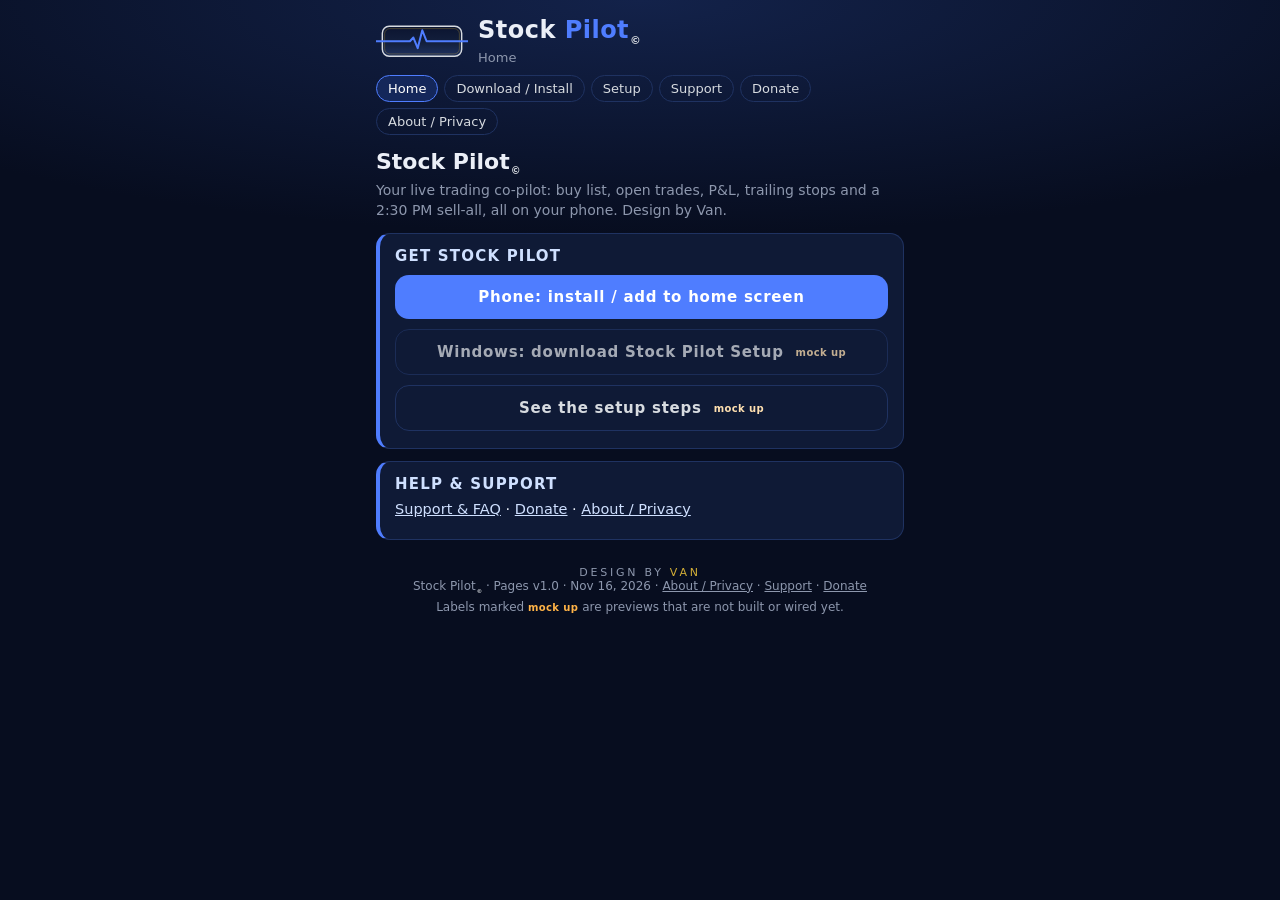
==== pilot/index.html @ 0d5a74c2 "Stock Pilot: support, donate, download/install, setup (mock up) and about pages" ====
<!doctype html><html lang="en"><head><meta charset="utf-8"><meta name="viewport" content="width=device-width,initial-scale=1,viewport-fit=cover">
<title>Stock Pilot © · Home</title><meta name="theme-color" content="#070d1f"><meta name="robots" content="noindex">
<link rel="stylesheet" href="sp.css"></head><body><div class="wrap">
<div class="hdr"><svg viewBox="0 0 320 120" aria-hidden="true"><defs><linearGradient id="ptg" x1="0" y1="0" x2="0" y2="1"><stop offset="0" stop-color="#0b1430"/><stop offset=".55" stop-color="#131f3c"/><stop offset="1" stop-color="#1f3261"/></linearGradient></defs><rect x="22" y="8" width="276" height="104" rx="24" fill="url(#ptg)" stroke="#d7dbe0" stroke-width="5"/><rect x="30" y="16" width="260" height="88" rx="18" fill="none" stroke="#d4af37" stroke-width="1.4" opacity=".7"/><path d="M0 60H118L130 47L145 84L161 22L176 60H320" fill="none" stroke="#4f7dff" stroke-width="7" stroke-linecap="round" stroke-linejoin="round"/></svg><div><div class="wm">Stock <i>Pilot</i><sup class="ptc">©</sup></div><div class="sub">Home</div></div></div>
<nav class="top"><a href="index.html" class=on>Home</a><a href="download.html">Download / Install</a><a href="setup.html">Setup</a><a href="support.html">Support</a><a href="donate.html">Donate</a><a href="privacy.html">About / Privacy</a></nav>

<h1>Stock Pilot<sup class="ptc">©</sup></h1>
<p class="lead">Your live trading co-pilot: buy list, open trades, P&amp;L, trailing stops and a 2:30 PM sell-all, all on your phone. Design by Van.</p>
<div class="card"><h2>Get Stock Pilot</h2>
<a class="btn" href="download.html">Phone: install / add to home screen</a>
<a class="btn ghost" href="download.html#windows" aria-disabled="true">Windows: download Stock Pilot Setup <span class="mock">mock up</span></a>
<a class="btn ghost" href="setup.html">See the setup steps <span class="mock">mock up</span></a></div>
<div class="card"><h2>Help &amp; support</h2><p><a href="support.html">Support &amp; FAQ</a> · <a href="donate.html">Donate</a> · <a href="privacy.html">About / Privacy</a></p></div>

<div class="foot"><div class="dbv">DESIGN BY <span>VAN</span></div><div>Stock Pilot<sup class="ptc">©</sup> · Pages v1.0 · Nov 16, 2026 · <a href="privacy.html">About / Privacy</a> · <a href="support.html">Support</a> · <a href="donate.html">Donate</a></div>
<div style="margin-top:6px">Labels marked <span class="mock" style="margin:0">mock up</span> are previews that are not built or wired yet.</div></div>
</div></body></html>
---- pilot/sp.css ----
:root{--bg:#070d1f;--card:#0f1a36;--card2:#131f3c;--line:#1f3261;--blue:#4f7dff;--glow:#cfe0ff;--gold:#d4af37;--silver:#d7dbe0;--text:#ebeff7;--muted:#8d97ad;--green:#3ddc84;--r:14px}
*{box-sizing:border-box}html,body{margin:0;background:radial-gradient(120% 60% at 50% 0,#13224a 0,var(--bg) 60%);color:var(--text);font-family:system-ui,-apple-system,"Segoe UI",sans-serif;min-height:100%}
.wrap{max-width:560px;margin:0 auto;padding:14px 16px 40px}
.hdr{display:flex;align-items:center;gap:10px;margin:4px 0 6px}
.hdr svg{width:92px;height:auto;flex:none}
.wm{font-weight:800;font-size:24px;letter-spacing:.02em;line-height:1}.wm i{font-style:normal;color:var(--blue)}
.ptc{font-size:.45em;vertical-align:-.55em;margin-left:1px;color:var(--silver);font-weight:600}
.sub{color:var(--muted);font-size:13px;margin-top:3px}
nav.top{display:flex;flex-wrap:wrap;gap:6px;margin:10px 0 4px}nav.top a{color:var(--silver);text-decoration:none;font-size:13px;border:1px solid var(--line);border-radius:999px;padding:5px 11px}
nav.top a.on{border-color:var(--blue);color:#fff;background:#14275a}
h1{font-size:22px;margin:14px 0 4px}p.lead{color:var(--muted);font-size:14px;margin:0 0 6px;line-height:1.45}
.card{background:var(--card);border:1px solid var(--line);border-left:4px solid var(--blue);border-radius:var(--r);padding:13px 15px;margin:12px 0}
.card h2{margin:0 0 6px;font-size:15px;letter-spacing:.08em;text-transform:uppercase;color:var(--glow)}
.card li{margin:5px 0;font-size:14.5px;line-height:1.4}.card ol,.card ul{padding-left:20px;margin:6px 0}
.card p{font-size:14.5px;line-height:1.45;margin:6px 0}
a{color:var(--glow)}
.btn{display:block;text-align:center;background:var(--blue);color:#fff;font-weight:800;letter-spacing:.05em;text-decoration:none;padding:13px 14px;border-radius:var(--r);margin:10px 0 4px;font-size:15px;border:0;width:100%;cursor:pointer}
.btn.gold{background:var(--gold);color:#1a1405}.btn.ghost{background:transparent;border:1px solid var(--line);color:var(--silver)}
.btn[aria-disabled=true]{opacity:.75;cursor:not-allowed}
.mock{font-size:10px;font-weight:600;letter-spacing:.04em;color:#ffb347;text-transform:lowercase;vertical-align:middle;margin-left:6px;white-space:nowrap}
.btn .mock{color:#ffe0b0}
.meta{color:var(--muted);font-size:12px}
details{border-top:1px solid var(--line);padding:8px 0}details:first-of-type{border-top:0}summary{cursor:pointer;font-weight:600;font-size:14.5px}details p{color:#c9d1e3}
.foot{text-align:center;margin-top:26px;color:var(--muted);font-size:12px}.foot .dbv{letter-spacing:.25em;font-size:11px}.foot .dbv span{color:var(--gold)}
.foot a{color:var(--muted)}
.pulse{display:block;width:100%;height:28px;margin:4px 0 0}
label{display:block;font-size:13px;color:var(--muted);margin:10px 0 4px}
select,input[type=text],input[type=password]{width:100%;padding:11px 12px;border-radius:10px;border:1px solid var(--line);background:#0a1430;color:var(--text);font-size:15px}
.steps{display:flex;gap:4px;margin:10px 0}.steps span{flex:1;height:5px;border-radius:3px;background:var(--line)}.steps span.on{background:var(--blue)}.steps span.done{background:#2e5bd6}
.wiz{display:none}.wiz.on{display:block}
.row{display:flex;gap:8px}.row .btn{flex:1}
.win{background:#0b1226;border:1px solid #2a3b6b;border-radius:10px;overflow:hidden;margin:12px 0;box-shadow:0 10px 30px #0008}
.win .tb{display:flex;align-items:center;justify-content:space-between;background:#16224a;padding:6px 10px;font-size:12px;color:var(--silver)}
.win .tb b{letter-spacing:.04em}.win .tb em{font-style:normal;opacity:.7}
.win .bd{padding:14px 16px}
.ok{color:var(--green);font-weight:700}
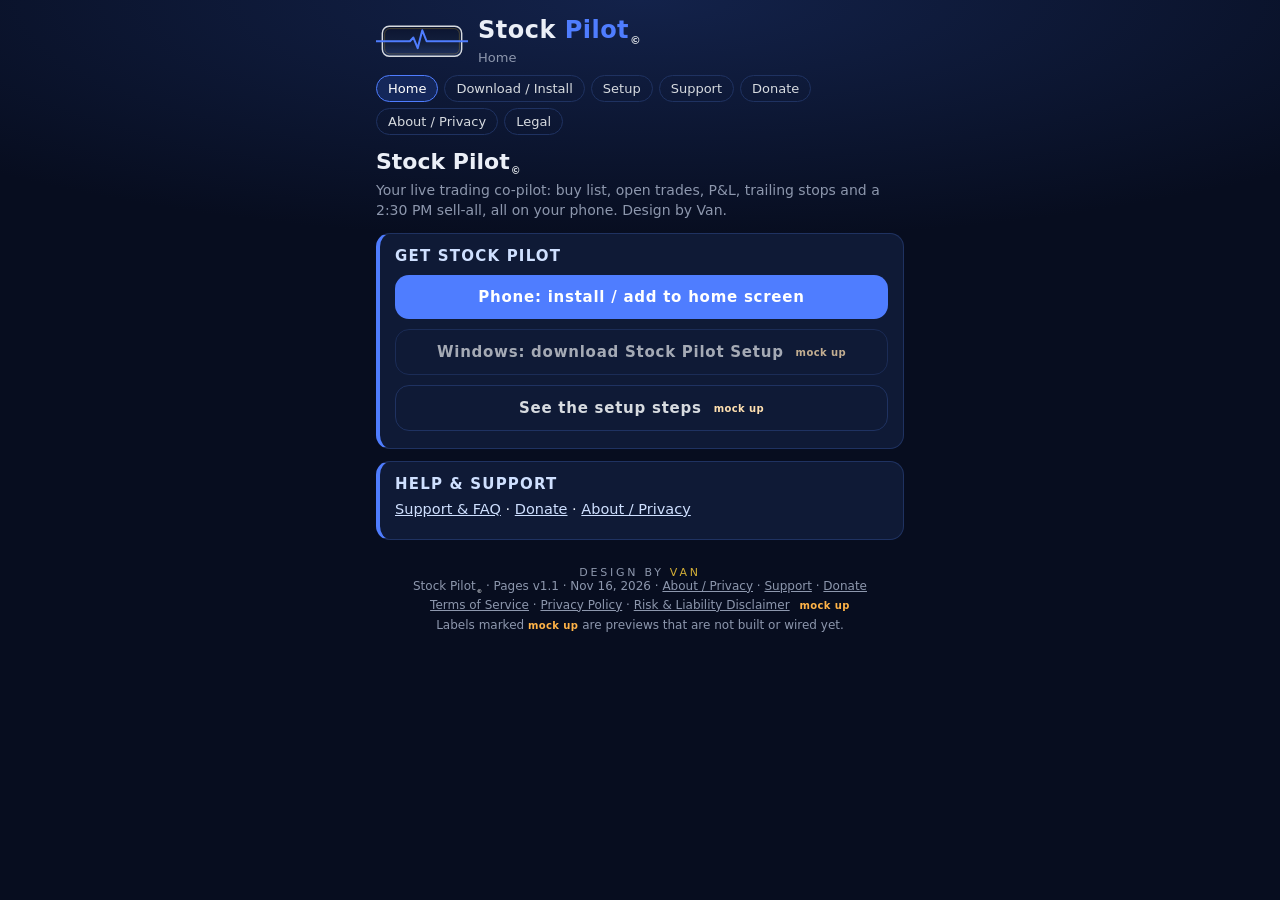
==== commit db3f5515: "Stock Pilot: Terms, Privacy Policy, Risk & Liability Disclaimer, setup consent step (all mock up tem" ====
--- a/pilot/index.html
+++ b/pilot/index.html
@@ -2,7 +2,7 @@
 <title>Stock Pilot © · Home</title><meta name="theme-color" content="#070d1f"><meta name="robots" content="noindex">
 <link rel="stylesheet" href="sp.css"></head><body><div class="wrap">
 <div class="hdr"><svg viewBox="0 0 320 120" aria-hidden="true"><defs><linearGradient id="ptg" x1="0" y1="0" x2="0" y2="1"><stop offset="0" stop-color="#0b1430"/><stop offset=".55" stop-color="#131f3c"/><stop offset="1" stop-color="#1f3261"/></linearGradient></defs><rect x="22" y="8" width="276" height="104" rx="24" fill="url(#ptg)" stroke="#d7dbe0" stroke-width="5"/><rect x="30" y="16" width="260" height="88" rx="18" fill="none" stroke="#d4af37" stroke-width="1.4" opacity=".7"/><path d="M0 60H118L130 47L145 84L161 22L176 60H320" fill="none" stroke="#4f7dff" stroke-width="7" stroke-linecap="round" stroke-linejoin="round"/></svg><div><div class="wm">Stock <i>Pilot</i><sup class="ptc">©</sup></div><div class="sub">Home</div></div></div>
-<nav class="top"><a href="index.html" class=on>Home</a><a href="download.html">Download / Install</a><a href="setup.html">Setup</a><a href="support.html">Support</a><a href="donate.html">Donate</a><a href="privacy.html">About / Privacy</a></nav>
+<nav class="top"><a href="index.html" class=on>Home</a><a href="download.html">Download / Install</a><a href="setup.html">Setup</a><a href="support.html">Support</a><a href="donate.html">Donate</a><a href="privacy.html">About / Privacy</a><a href="terms.html">Legal</a></nav>
 
 <h1>Stock Pilot<sup class="ptc">©</sup></h1>
 <p class="lead">Your live trading co-pilot: buy list, open trades, P&amp;L, trailing stops and a 2:30 PM sell-all, all on your phone. Design by Van.</p>
@@ -12,6 +12,5 @@
 <a class="btn ghost" href="setup.html">See the setup steps <span class="mock">mock up</span></a></div>
 <div class="card"><h2>Help &amp; support</h2><p><a href="support.html">Support &amp; FAQ</a> · <a href="donate.html">Donate</a> · <a href="privacy.html">About / Privacy</a></p></div>
 
-<div class="foot"><div class="dbv">DESIGN BY <span>VAN</span></div><div>Stock Pilot<sup class="ptc">©</sup> · Pages v1.0 · Nov 16, 2026 · <a href="privacy.html">About / Privacy</a> · <a href="support.html">Support</a> · <a href="donate.html">Donate</a></div>
-<div style="margin-top:6px">Labels marked <span class="mock" style="margin:0">mock up</span> are previews that are not built or wired yet.</div></div>
+<div class="foot"><div class="dbv">DESIGN BY <span>VAN</span></div><div>Stock Pilot<sup class="ptc">©</sup> · Pages v1.1 · Nov 16, 2026 · <a href="privacy.html">About / Privacy</a> · <a href="support.html">Support</a> · <a href="donate.html">Donate</a></div><div style="margin-top:4px"><a href="terms.html">Terms of Service</a> · <a href="privacy-policy.html">Privacy Policy</a> · <a href="disclaimer.html">Risk &amp; Liability Disclaimer</a> <span class="mock">mock up</span></div><div style="margin-top:6px">Labels marked <span class="mock" style="margin:0">mock up</span> are previews that are not built or wired yet.</div></div>
 </div></body></html>
--- a/pilot/sp.css
+++ b/pilot/sp.css
@@ -34,3 +34,6 @@
 .win .tb b{letter-spacing:.04em}.win .tb em{font-style:normal;opacity:.7}
 .win .bd{padding:14px 16px}
 .ok{color:var(--green);font-weight:700}
+
+.perm label{display:block;color:var(--text);font-size:13.5px;line-height:1.4;margin:8px 0;padding:8px 10px;border:1px solid var(--line);border-radius:10px;background:#0a1430}.perm label em{color:var(--muted);font-style:normal;font-size:12px}.perm input{margin-right:6px;transform:scale(1.15)}.perm .agree{border-color:var(--gold)}
+.legal h2{text-transform:none;letter-spacing:.02em;font-size:15.5px}.legalnote{border-left-color:#ffb347}
